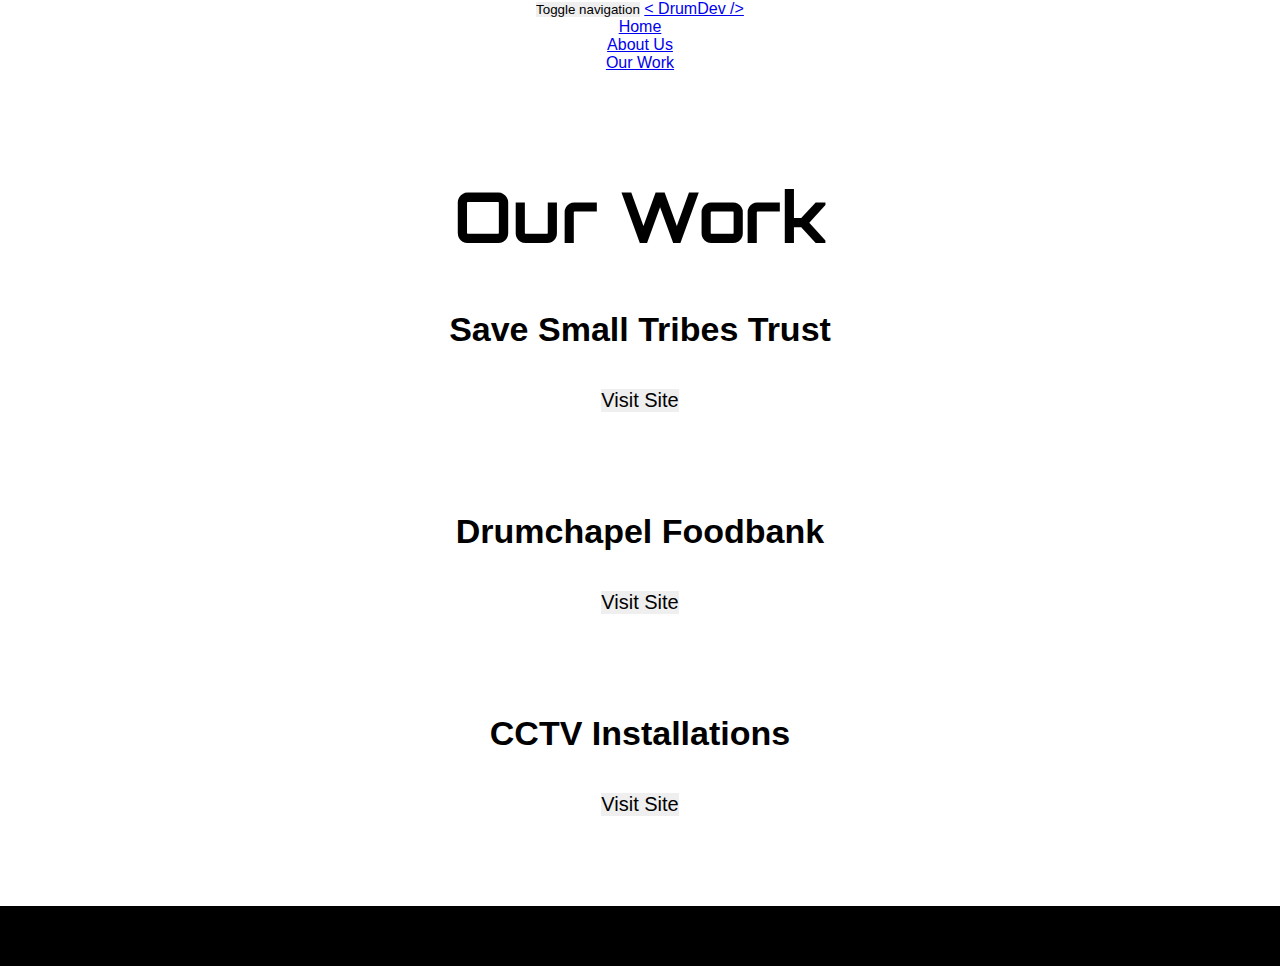
==== ourwork.html @ 0fbdd91e "carousel padding" ====
<!DOCTYPE html>
<html lang="en">
    <head>
        <meta charset="utf-8">
        <meta http-equiv="X-UA-Compatible" content="IE=edge">
        <meta name="viewport" content="width=device-width, initial-scale=1">
        <link href="https://fonts.googleapis.com/css?family=Orbitron|Ubuntu+Condensed" rel="stylesheet">
        <link href="css/bootstrap.min.css" rel="stylesheet">
        <link rel="icon" type="image/png" href="img/favicon2.ico" />
        <link rel="stylesheet" type="text/css" href="plugins/slick/slick.css"/>
        <link rel="stylesheet" type="text/css" href="plugins/slick/slick-theme.css"/>
        <link rel="stylesheet" href="css/styles.css" type="text/css">
        <title>DrumDev</title>
    </head>
    
    <body>
        
        <nav class="navbar navbar-inverse navbar-fixed-top">
            <div class="container">
                <div class="navbar-header">
                    <button type="button" class="navbar-toggle collapsed" data-toggle="collapse" data-target="#navbar" aria-expanded="false" aria-controls="navbar">
                        <span class="sr-only">Toggle navigation</span>
                        <span class="icon-bar"></span>
                        <span class="icon-bar"></span>
                        <span class="icon-bar"></span>
                    </button>
                    <a class="navbar-brand" href="index.html">< DrumDev /></a>
                </div>

                <div id="navbar" class="collapse navbar-collapse">
                    <ul class="nav navbar-nav">                    
                        <li><a href="index.html">Home</a></li>
                        <li><a href="about.html">About Us</a></li>
                        <li class="active"><a href="ourwork.html">Our Work</a></li>
                    </ul>
                </div>
            </div>
        </nav>
        
        <div id="main-content">
        
            
                

            
            <h1 class="">Our Work</h1>
            
            <div class="multiple-items">
                <div class="thing" id="thing1">
                    <h2>Save Small Tribes Trust</h2>
                    <a href="http://www.savesmalltribestrust.co.uk" target="_blank"><button type="button" class="btn btn-default drum-btn">Visit Site</button></a>
                </div>
                <div class="thing" id="thing2">
                    <h2>Drumchapel Foodbank</h2>
                    <a href="http://drumdev.github.io/foodbank/" target="_blank"><button type="button" class="btn btn-default drum-btn">Visit Site</button></a>
                </div>
                <div class="thing" id="thing3">
                    <h2>CCTV Installations</h2>
                    <a href="http://drumdev.github.io/CCTV/" target="_blank"><button type="button" class="btn btn-default drum-btn">Visit Site</button></a>
                </div>
            </div>
            
            
        </div>
        
        
        
        <footer class="footer">
            <div class="container">
                <p class="text-muted"> &copy; 2017 DrumDev.co.uk </p>
            </div>
        </footer>
        
        <script src="https://ajax.googleapis.com/ajax/libs/jquery/1.12.4/jquery.min.js"></script>
        <script src="js/bootstrap.min.js"></script>
        <script type="text/javascript" src="plugins/slick/slick.min.js"></script>
        <script src="js/js.js" type="text/javascript" charset="utf-8"></script>
    </body>
</html>
---- css/styles.css ----
/***** Remove Default Browser Styles *****/
html, body, div, section, ul, li, input, button, td, tr, table, span, button, article, h1, h2, h3, p {
  margin: 0px;
  padding: 0px;
  border: 0px;
}

/***** Bootstrap Sticky Footer *****/
html {
  position: relative;
  min-height: 100%;
}

body {
  margin-bottom: 60px;
}

.text-muted {
  padding: 20px 0;
    font-size:16px;
}

.footer {
  position: absolute;
  bottom: 0;
  width: 100%;
  min-height: 60px;
  background-color: #000;
}

/***** Main styles *****/

#main-content {padding:100px 20px 40px 20px;}

body {
  text-align: center;
  font-family: "Ubuntu Condensed", sans-serif;
  color: black;
    min-width:320px;
}

h1 {
  font-family: "Orbitron", sans-serif;
  font-size: 70px;
}

h2 {
    font-size: 34px;
    padding-bottom: 40px;
}

p{
    font-size: 20px;
    padding-bottom:20px;
}

.drum-btn{
    font-size:20px;
}

.thing{
    padding:50px 0;
}
.thing:focus{
    outline:none;
}

@media screen and (max-width: 390px) {
  h1 {
    font-size: 34px;
    padding: 20px 0;
    }

  h2 {
    font-size: 24px;
    padding-bottom: 40px;
    }
 }

@media screen and (min-width: 391px) and (max-width: 560px) {
  h1 {
    font-size: 36px;
    padding: 20px 0;
    }

  h2 {
    font-size: 30px;
    padding-bottom: 40px;
    }
 }

@media screen and (max-width: 560px) {
    #main-content {padding:70px 20px 40px 20px;}
}
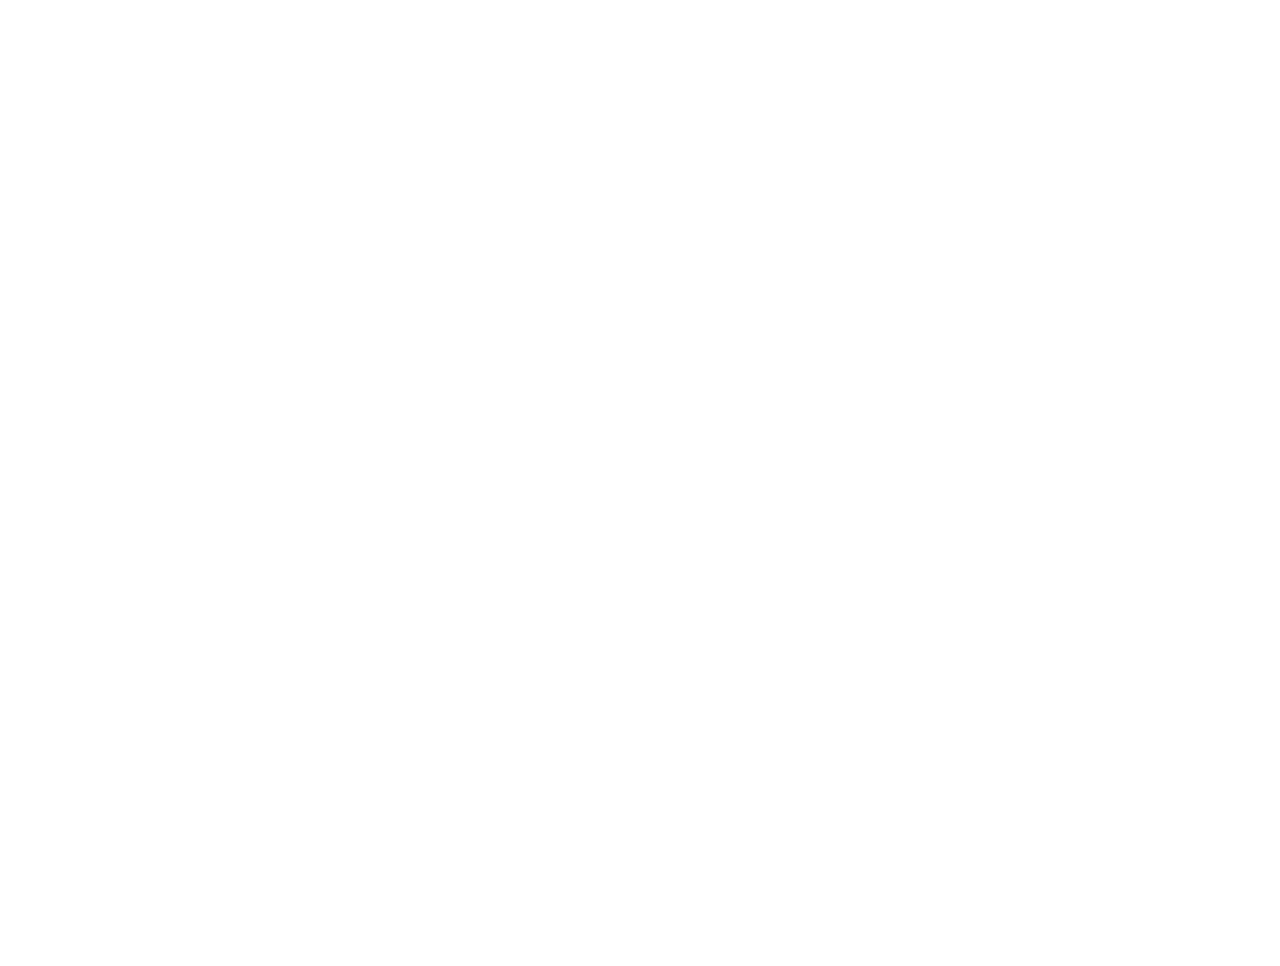
==== commit aa11f7be: "glitchy animsition" ====
--- a/ourwork.html
+++ b/ourwork.html
@@ -9,12 +9,13 @@
         <link rel="icon" type="image/png" href="img/favicon2.ico" />
         <link rel="stylesheet" type="text/css" href="plugins/slick/slick.css"/>
         <link rel="stylesheet" type="text/css" href="plugins/slick/slick-theme.css"/>
+        <link rel="stylesheet" href="plugins/animsition/animsition.min.css">
         <link rel="stylesheet" href="css/styles.css" type="text/css">
         <title>DrumDev</title>
     </head>
     
     <body>
-        
+    <div class="animsition">    
         <nav class="navbar navbar-inverse navbar-fixed-top">
             <div class="container">
                 <div class="navbar-header">
@@ -24,13 +25,13 @@
                         <span class="icon-bar"></span>
                         <span class="icon-bar"></span>
                     </button>
-                    <a class="navbar-brand" href="index.html">< DrumDev /></a>
+                    <a class="navbar-brand animsition-link" href="index.html">< DrumDev /></a>
                 </div>
 
                 <div id="navbar" class="collapse navbar-collapse">
                     <ul class="nav navbar-nav">                    
-                        <li><a href="index.html">Home</a></li>
-                        <li><a href="about.html">About Us</a></li>
+                        <li><a class="animsition-link" href="index.html">Home</a></li>
+                        <li><a class="animsition-link" href="about.html">About Us</a></li>
                         <li class="active"><a href="ourwork.html">Our Work</a></li>
                     </ul>
                 </div>
@@ -70,10 +71,11 @@
                 <p class="text-muted"> &copy; 2017 DrumDev.co.uk </p>
             </div>
         </footer>
-        
+    </div>
         <script src="https://ajax.googleapis.com/ajax/libs/jquery/1.12.4/jquery.min.js"></script>
         <script src="js/bootstrap.min.js"></script>
         <script type="text/javascript" src="plugins/slick/slick.min.js"></script>
+        <script src="plugins/animsition/animsition.min.js"></script>
         <script src="js/js.js" type="text/javascript" charset="utf-8"></script>
     </body>
 </html>
--- a/css/styles.css
+++ b/css/styles.css
@@ -93,6 +93,9 @@
     #main-content {padding:70px 20px 40px 20px;}
 }
 
+.animsition.fade-in-left{
+    min-height: 100%;
+}
 
 
 
